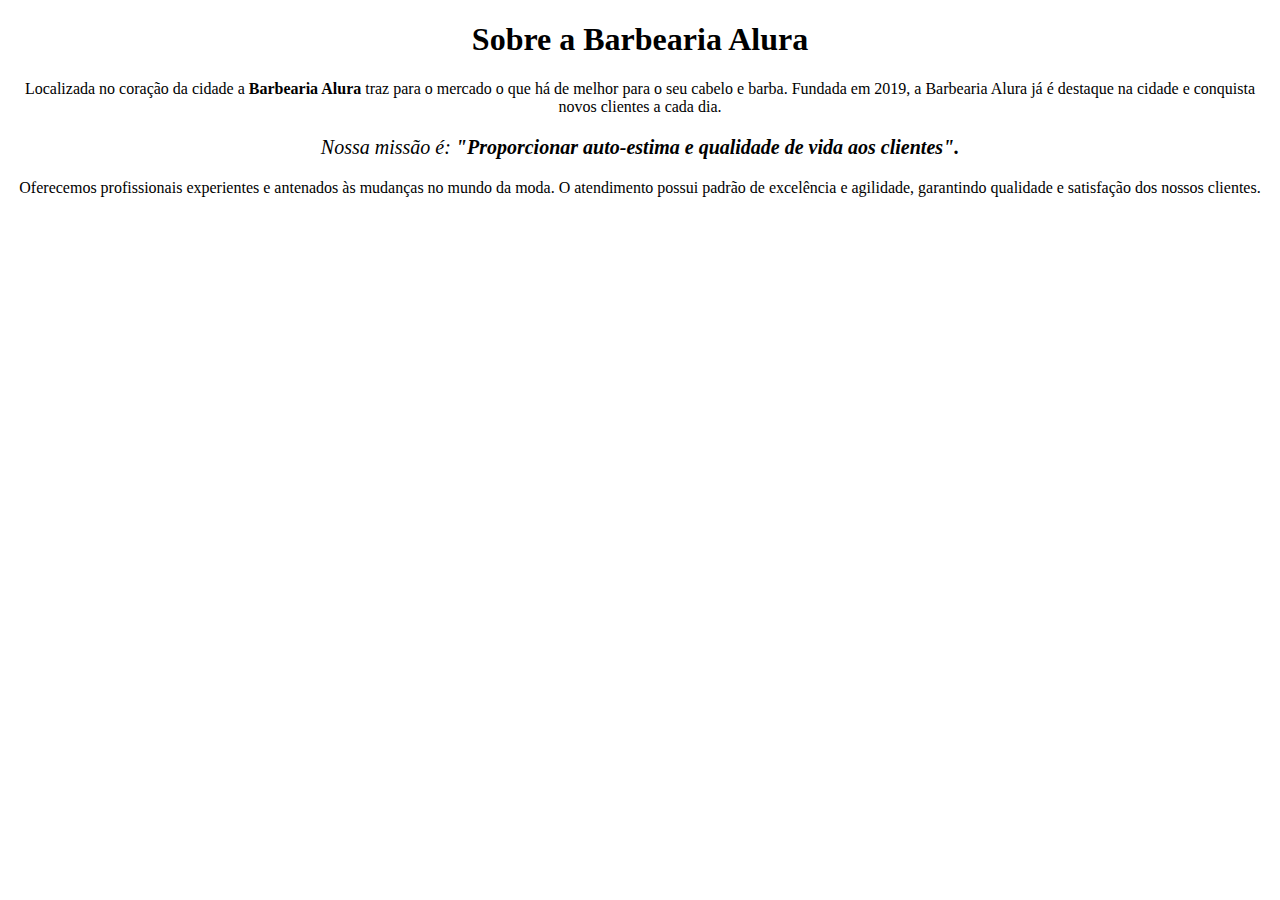
==== indexa.html @ d09bdf3a "Add files via upload" ====
<!DOCTYPE html>
<html lang="pt-br">
    <head>
        <meta charset="UTF-8">
        <title>Barbearia Alura</title>
    </head>
    <body>
        <h1 style="text-align: center;">Sobre a Barbearia Alura</h1>

        <p style="text-align: center;">Localizada no coração da cidade a <strong>Barbearia Alura</strong> traz para o mercado o que há de melhor para o seu cabelo e barba. Fundada em 2019, a Barbearia Alura já é destaque na cidade e conquista novos clientes a cada dia.</p>

        <p style="font-size: 20px; text-align: center;"><em>Nossa missão é: <strong>"Proporcionar auto-estima e qualidade de vida aos clientes".</strong></em></p>

        <p style="text-align: center;">Oferecemos profissionais experientes e antenados às mudanças no mundo da moda. O atendimento possui padrão de excelência e agilidade, garantindo qualidade e satisfação dos nossos clientes.</p>
    </body>
</html>
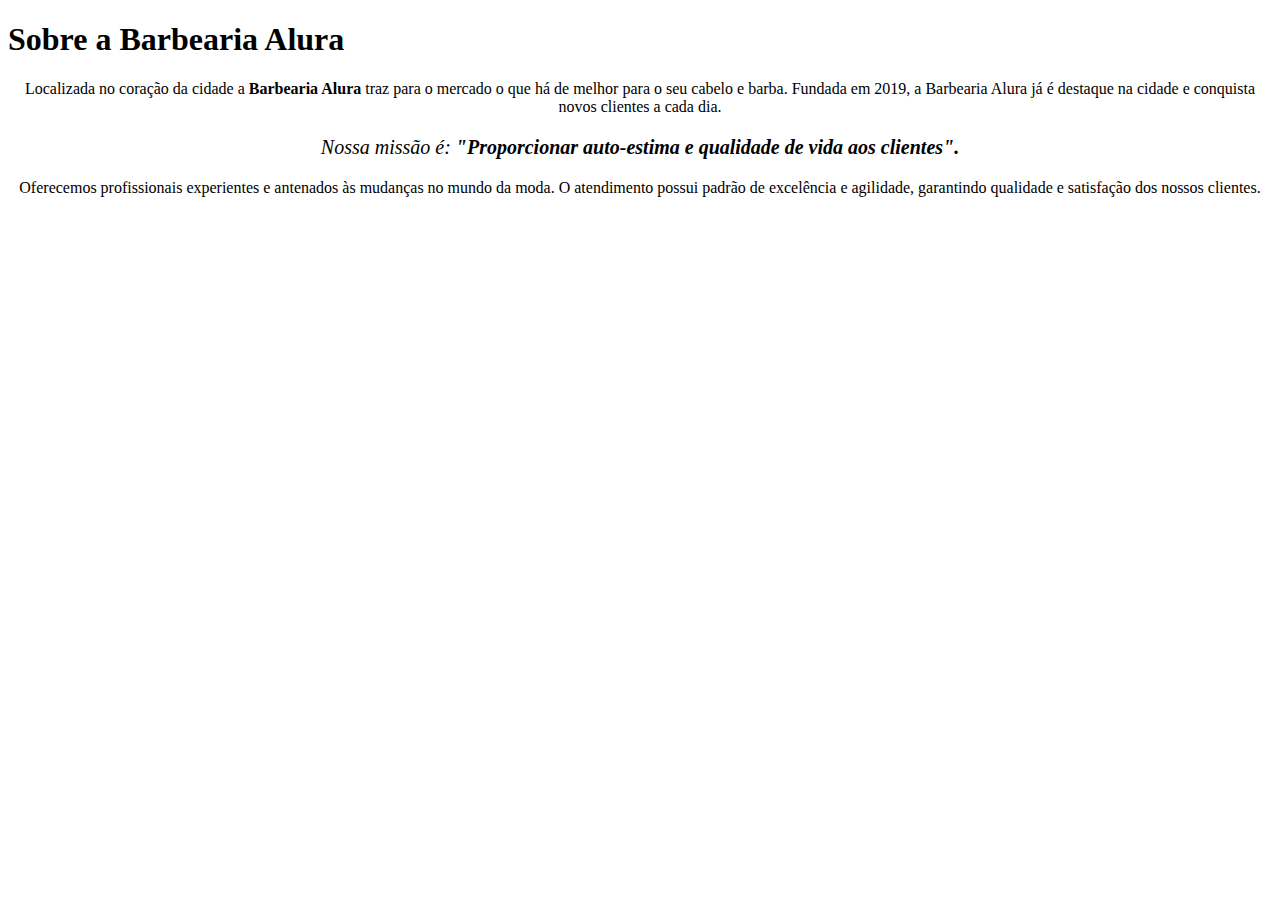
==== commit 7b0c6b80: "Add files via upload" ====
--- a/indexa.html
+++ b/indexa.html
@@ -3,14 +3,15 @@
     <head>
         <meta charset="UTF-8">
         <title>Barbearia Alura</title>
+        <link rel="stylesheet" href="stylef.css">
     </head>
     <body>
-        <h1 style="text-align: center;">Sobre a Barbearia Alura</h1>
+        <h1>Sobre a Barbearia Alura</h1>
 
-        <p style="text-align: center;">Localizada no coração da cidade a <strong>Barbearia Alura</strong> traz para o mercado o que há de melhor para o seu cabelo e barba. Fundada em 2019, a Barbearia Alura já é destaque na cidade e conquista novos clientes a cada dia.</p>
+        <p>Localizada no coração da cidade a <strong>Barbearia Alura</strong> traz para o mercado o que há de melhor para o seu cabelo e barba. Fundada em 2019, a Barbearia Alura já é destaque na cidade e conquista novos clientes a cada dia.</p>
 
-        <p style="font-size: 20px; text-align: center;"><em>Nossa missão é: <strong>"Proporcionar auto-estima e qualidade de vida aos clientes".</strong></em></p>
+        <p style="font-size: 20px;"><em>Nossa missão é: <strong>"Proporcionar auto-estima e qualidade de vida aos clientes".</strong></em></p>
 
-        <p style="text-align: center;">Oferecemos profissionais experientes e antenados às mudanças no mundo da moda. O atendimento possui padrão de excelência e agilidade, garantindo qualidade e satisfação dos nossos clientes.</p>
+        <p>Oferecemos profissionais experientes e antenados às mudanças no mundo da moda. O atendimento possui padrão de excelência e agilidade, garantindo qualidade e satisfação dos nossos clientes.</p>
     </body>
 </html>--- a/stylef.css
+++ b/stylef.css
@@ -0,0 +1,3 @@
+p {
+    text-align: center;
+}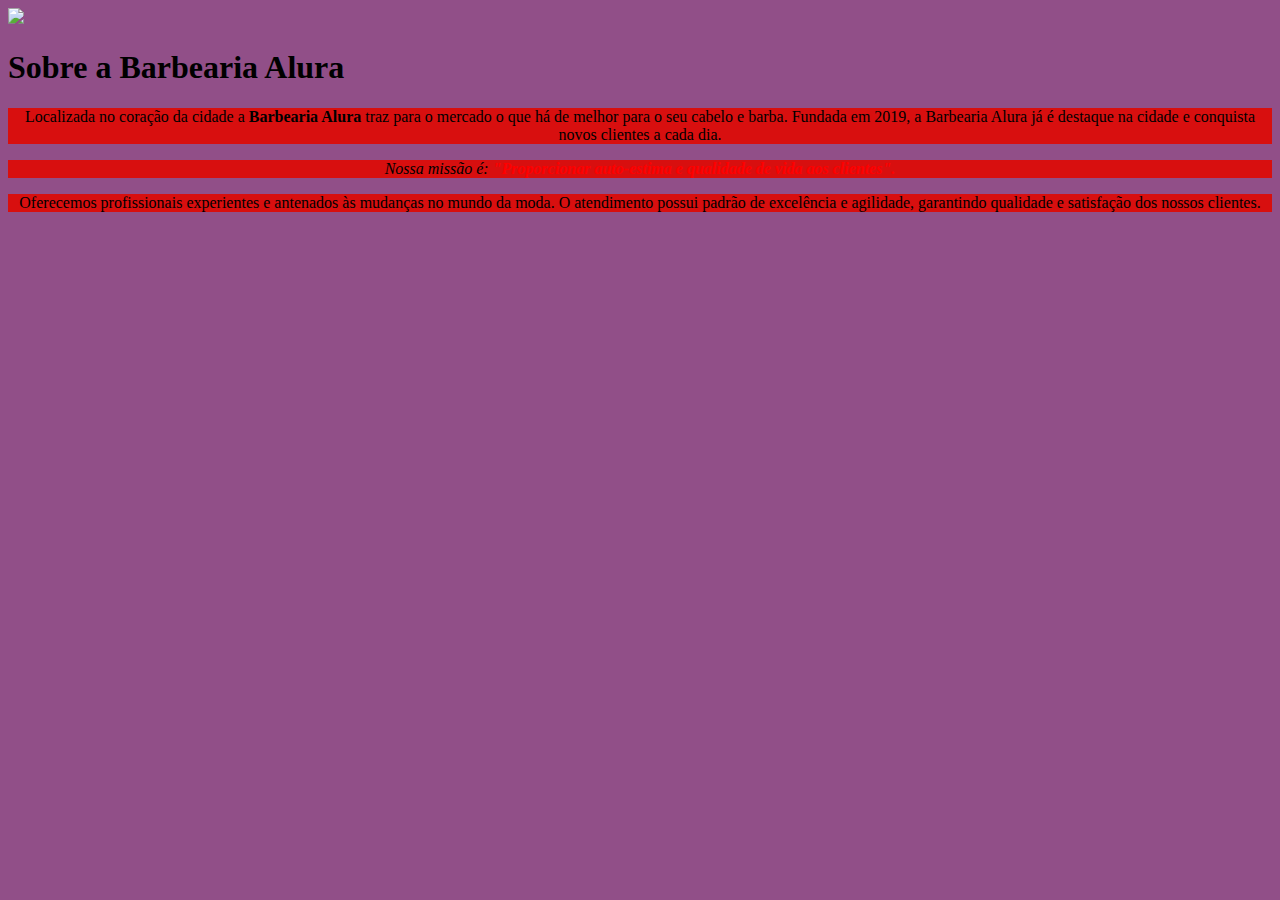
==== commit 9302a764: "Add files via upload" ====
--- a/indexa.html
+++ b/indexa.html
@@ -6,11 +6,12 @@
         <link rel="stylesheet" href="stylef.css">
     </head>
     <body>
+        <img src="fut.jpg">
         <h1>Sobre a Barbearia Alura</h1>
 
         <p>Localizada no coração da cidade a <strong>Barbearia Alura</strong> traz para o mercado o que há de melhor para o seu cabelo e barba. Fundada em 2019, a Barbearia Alura já é destaque na cidade e conquista novos clientes a cada dia.</p>
 
-        <p style="font-size: 20px;"><em>Nossa missão é: <strong>"Proporcionar auto-estima e qualidade de vida aos clientes".</strong></em></p>
+        <p id="missao"><em>Nossa missão é: <strong>"Proporcionar auto-estima e qualidade de vida aos clientes".</strong></em></p>
 
         <p>Oferecemos profissionais experientes e antenados às mudanças no mundo da moda. O atendimento possui padrão de excelência e agilidade, garantindo qualidade e satisfação dos nossos clientes.</p>
     </body>
--- a/stylef.css
+++ b/stylef.css
@@ -1,3 +1,10 @@
+body {
+    background: #914f88;
+}
 p {
     text-align: center;
-}+    background: #d80f0f; 
+}
+em strong {
+    color:red
+}
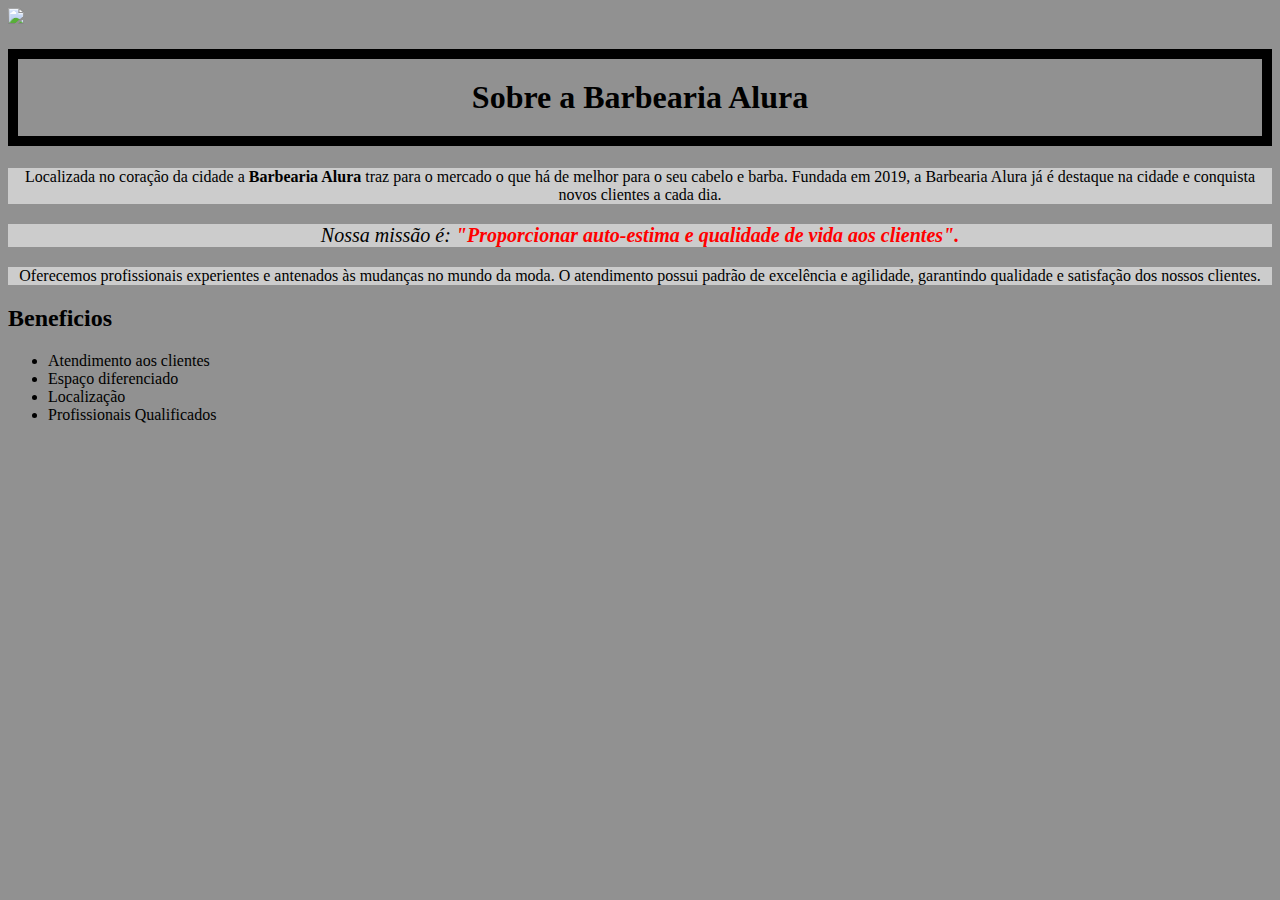
==== commit 9f14eb92: "Add files via upload" ====
--- a/indexa.html
+++ b/indexa.html
@@ -6,7 +6,7 @@
         <link rel="stylesheet" href="stylef.css">
     </head>
     <body>
-        <img src="fut.jpg">
+        <img src="/home/escola/Documentos/html/banner.jpg">
         <h1>Sobre a Barbearia Alura</h1>
 
         <p>Localizada no coração da cidade a <strong>Barbearia Alura</strong> traz para o mercado o que há de melhor para o seu cabelo e barba. Fundada em 2019, a Barbearia Alura já é destaque na cidade e conquista novos clientes a cada dia.</p>
@@ -14,5 +14,12 @@
         <p id="missao"><em>Nossa missão é: <strong>"Proporcionar auto-estima e qualidade de vida aos clientes".</strong></em></p>
 
         <p>Oferecemos profissionais experientes e antenados às mudanças no mundo da moda. O atendimento possui padrão de excelência e agilidade, garantindo qualidade e satisfação dos nossos clientes.</p>
+        <h2>Beneficios</h2>
+        <ul>
+            <li class="itens">Atendimento aos clientes</li>
+            <li class="itens">Espaço diferenciado</li>
+            <li class="itens">Localização</li>
+            <li class="itens">Profissionais Qualificados</li>
+        </ul>
     </body>
 </html>--- a/stylef.css
+++ b/stylef.css
@@ -1,10 +1,18 @@
 body {
-    background: #914f88;
+    background: #919191;
+}
+h1 {
+    text-align: center;
+    border: 10px solid black;
+    padding: 20px;
 }
 p {
     text-align: center;
-    background: #d80f0f; 
+    background: #cccccc; 
 }
 em strong {
-    color:red
+    color:red;
 }
+#missao {
+    font-size: 20px;
+} 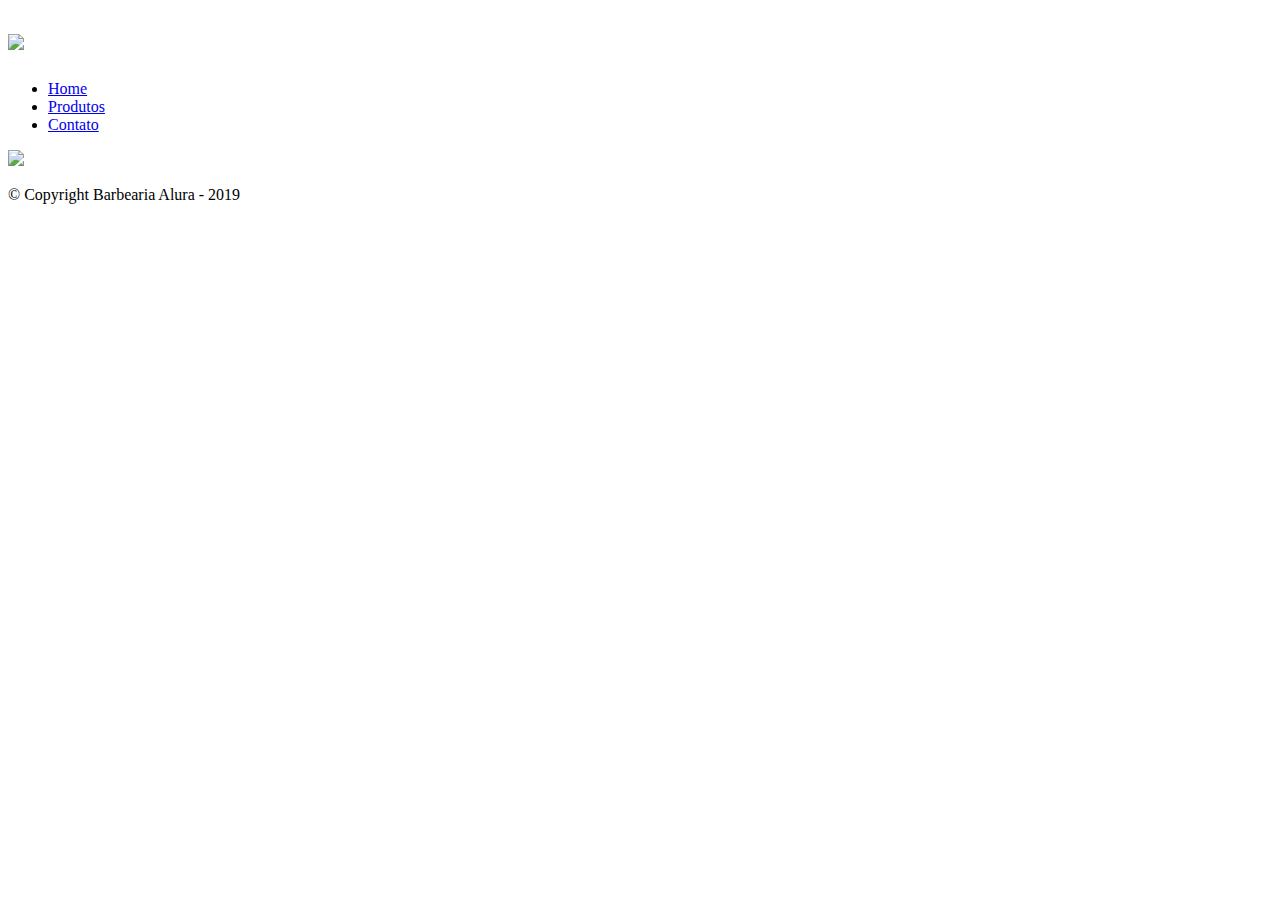
==== commit 4e725e8e: "indexa.html" ====
--- a/indexa.html
+++ b/indexa.html
@@ -1,25 +1,30 @@
 <!DOCTYPE html>
-<html lang="pt-br">
+<html>
     <head>
         <meta charset="UTF-8">
-        <title>Barbearia Alura</title>
-        <link rel="stylesheet" href="stylef.css">
+        <title>Contato - Barbearia Alura</title>
+
+        <link rel="stylesheet" href="reset.css">
+        <link rel="stylesheet" href="style.css">
     </head>
     <body>
-        <img src="/home/escola/Documentos/html/banner.jpg">
-        <h1>Sobre a Barbearia Alura</h1>
+        <header>
+            <div class="caixa">
+                <h1><img src="logo.png"></h1>
 
-        <p>Localizada no coração da cidade a <strong>Barbearia Alura</strong> traz para o mercado o que há de melhor para o seu cabelo e barba. Fundada em 2019, a Barbearia Alura já é destaque na cidade e conquista novos clientes a cada dia.</p>
+                <nav>
+                    <ul>
+                        <li><a href="index.html">Home</a></li>
+                        <li><a href="produtos.html">Produtos</a></li>
+                        <li><a href="contato.html">Contato</a></li>
+                    </ul>
+                </nav>
+            </div>
+        </header>
 
-        <p id="missao"><em>Nossa missão é: <strong>"Proporcionar auto-estima e qualidade de vida aos clientes".</strong></em></p>
-
-        <p>Oferecemos profissionais experientes e antenados às mudanças no mundo da moda. O atendimento possui padrão de excelência e agilidade, garantindo qualidade e satisfação dos nossos clientes.</p>
-        <h2>Beneficios</h2>
-        <ul>
-            <li class="itens">Atendimento aos clientes</li>
-            <li class="itens">Espaço diferenciado</li>
-            <li class="itens">Localização</li>
-            <li class="itens">Profissionais Qualificados</li>
-        </ul>
+        <footer>
+            <img src="logo-branco.png">
+            <p class="copyright">&copy; Copyright Barbearia Alura - 2019</p>
+        </footer>
     </body>
-</html>+</html>
